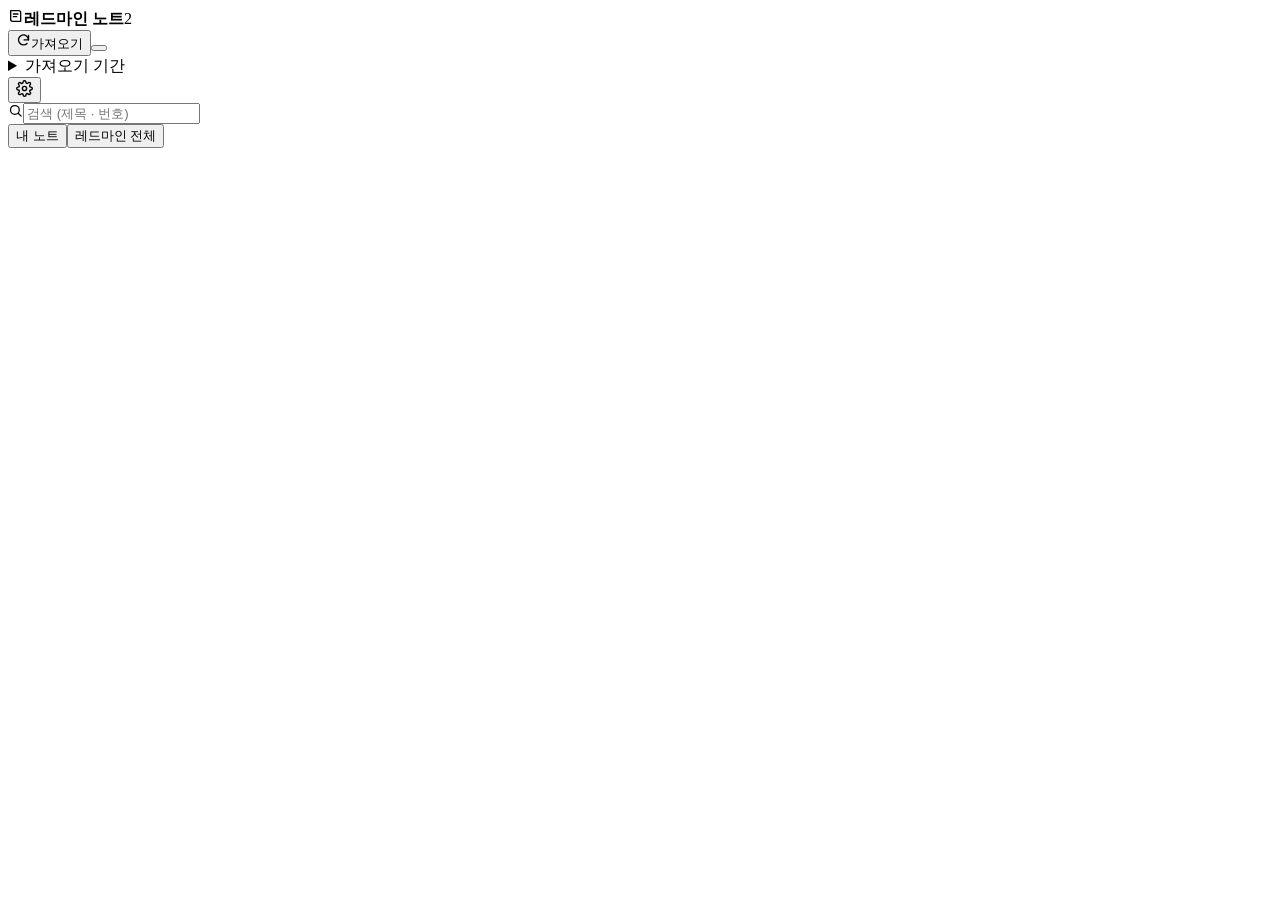
==== web/index.html @ 5d659760 "feat: 노트 배치 — 블록을 본문 · 옆 칸 · 숨김으로 자유 배치 (2.29.0) 노트의 블록(원문 · 첨부 · 정리 기록 · 댓글 · 연결된 일감 · 같은 주제 · 할 일 " ====
<!doctype html>
<html lang="ko">
<head>
<meta charset="utf-8">
<meta name="viewport" content="width=device-width, initial-scale=1">
<link rel="icon" type="image/png" href="[data-uri]">
<title>레드마인 노트 2</title>
<link rel="stylesheet" href="/static/css/theme.css">
<link rel="stylesheet" href="/static/css/base.css">
<link rel="stylesheet" href="/static/css/layout.css">
<link rel="stylesheet" href="/static/css/note.css">
<link rel="stylesheet" href="/static/css/memo.css">
<link rel="stylesheet" href="/static/css/note-doc.css">
<link rel="stylesheet" href="/static/css/features.css">
<link rel="stylesheet" href="/static/css/codefmt.css">
<link rel="stylesheet" href="/static/css/queries.css">
<link rel="stylesheet" href="/static/css/calendar.css">
<link rel="stylesheet" href="/static/css/polish.css">
<link rel="stylesheet" href="/static/css/v2.css">
</head>
<body>
<div id="tabbar" hidden></div>
<div id="app">
<nav id="nav" aria-label="메뉴">
  <div class="nv-brand"><span class="logo"><svg width="16" height="16" viewBox="0 0 24 24" fill="none" stroke="currentColor" stroke-width="2" stroke-linecap="round" stroke-linejoin="round"><path d="M4 4h12a3 3 0 0 1 3 3v13H7a3 3 0 0 1-3-3z"/><path d="M8 9h7M8 13h5"/></svg></span><b>레드마인 노트</b><span class="ver">2</span></div>
  <div id="navitems"></div>
  <div class="nv-sp"></div>
  <div class="nv-sync" id="navsync">
    <div class="nv-syncrow"><button class="primary" id="sync" title="레드마인에서 새로 생기거나 바뀐 내 일감을 가져옵니다"><svg width="15" height="15" viewBox="0 0 24 24" fill="none" stroke="currentColor" stroke-width="2.2" stroke-linecap="round" stroke-linejoin="round"><path d="M20 11a8 8 0 1 0-2.3 5.7"/><path d="M20 4v7h-7"/></svg>가져오기</button><button type="button" class="icon" id="syncFold" title="마지막 가져오기 · 기간 접기/펴기"></button></div>
    <div class="meta" id="lastsync"></div>
    <details id="syncopt"><summary>가져오기 기간</summary>
      <select id="syncRange" title="레드마인에서 내려받을 기간 (수정일 기준)"><option value="today">오늘 (당일만)</option><option value="7d" selected>최근 7일</option><option value="30d">최근 30일</option><option value="90d">최근 3개월</option><option value="365d">최근 1년</option><option value="custom">직접 지정…</option></select>
      <span class="dates" id="syncDates" style="display:none"><input type="date" id="from"> ~ <input type="date" id="to"></span>
    </details>
  </div>
  <div id="sbCal"></div>
  <div class="nv-foot">
    <button id="btnSet" class="icon" title="설정 (계정 · 글꼴 · 백업/복원 · 저장 위치)"><svg width="17" height="17" viewBox="0 0 24 24" fill="none" stroke="currentColor" stroke-width="2" stroke-linecap="round" stroke-linejoin="round"><circle cx="12" cy="12" r="3"/><path d="M19.4 15a1.7 1.7 0 0 0 .3 1.8l.1.1a2 2 0 1 1-2.8 2.8l-.1-.1a1.7 1.7 0 0 0-1.8-.3 1.7 1.7 0 0 0-1 1.5V21a2 2 0 1 1-4 0v-.1a1.7 1.7 0 0 0-1.1-1.5 1.7 1.7 0 0 0-1.8.3l-.1.1a2 2 0 1 1-2.8-2.8l.1-.1a1.7 1.7 0 0 0 .3-1.8 1.7 1.7 0 0 0-1.5-1H3a2 2 0 1 1 0-4h.1a1.7 1.7 0 0 0 1.5-1.1 1.7 1.7 0 0 0-.3-1.8l-.1-.1a2 2 0 1 1 2.8-2.8l.1.1a1.7 1.7 0 0 0 1.8.3H9a1.7 1.7 0 0 0 1-1.5V3a2 2 0 1 1 4 0v.1a1.7 1.7 0 0 0 1 1.5 1.7 1.7 0 0 0 1.8-.3l.1-.1a2 2 0 1 1 2.8 2.8l-.1.1a1.7 1.7 0 0 0-.3 1.8V9a1.7 1.7 0 0 0 1.5 1H21a2 2 0 1 1 0 4h-.1a1.7 1.7 0 0 0-1.5 1z"/></svg></button>
  </div>
</nav>
<main id="main">
  <div id="listpane">
    <div id="listhead">
      <div class="search"><svg width="15" height="15" viewBox="0 0 24 24" fill="none" stroke="currentColor" stroke-width="2" stroke-linecap="round"><circle cx="11" cy="11" r="7"/><path d="M21 21l-4.3-4.3"/></svg><input id="q" placeholder="검색 (제목 · 번호)" autocomplete="off"><button id="qclr" class="qclr" hidden title="검색어 지우기">✕</button></div>
      <div class="seg" id="qscope" title="내 노트에서 찾기 / 레드마인 전체(제목·번호)에서 찾기"><button type="button" data-qs="mine">내 노트</button><button type="button" data-qs="rm">레드마인 전체</button></div>
      <div id="lhx"></div>
    </div>
    <section id="list"></section>
  </div>
  <div class="split" id="s1"></div>
  <section id="center"></section>
  <div class="split" id="s2"></div>
  <section id="dict"></section>
</main>
</div>
<div id="toast"></div>
<div id="modal"></div>
<script src="/static/js/core.js"></script>
<script src="/static/js/layout.js"></script>
<script src="/static/js/list.js"></script>
<script src="/static/js/nav.js"></script>
<script src="/static/js/codefmt.js"></script>
<script src="/static/js/editor.js"></script>
<script src="/static/js/note.js"></script>
<script src="/static/js/annot.js"></script>
<script src="/static/js/tabs.js"></script>
<script src="/static/js/commands.js"></script>
<script src="/static/js/write.js"></script>
<script src="/static/js/common.js"></script>
<script src="/static/js/record.js"></script>
<script src="/static/js/noteside.js"></script>
<script src="/static/js/notelayout.js"></script>
<script src="/static/js/code.js"></script>
<script src="/static/js/summary.js"></script>
<script src="/static/js/dict.js"></script>
<script src="/static/js/sync.js"></script>
<script src="/static/js/settings.js"></script>
<script src="/static/js/update.js"></script>
<script src="/static/js/graph.js"></script>
<script src="/static/js/todo.js"></script>
<script src="/static/js/misc.js"></script>
<script src="/static/js/patchnote.js"></script>
<script src="/static/js/memo.js"></script>
<script src="/static/js/search.js"></script>
<script src="/static/js/trouble.js"></script>
<script src="/static/js/queries.js"></script>
<script src="/static/js/deploy.js"></script>
<script src="/static/js/calendar-alarm.js"></script>
<script src="/static/js/v2.js"></script>
<script src="/static/js/boot.js"></script>
</body>
</html>
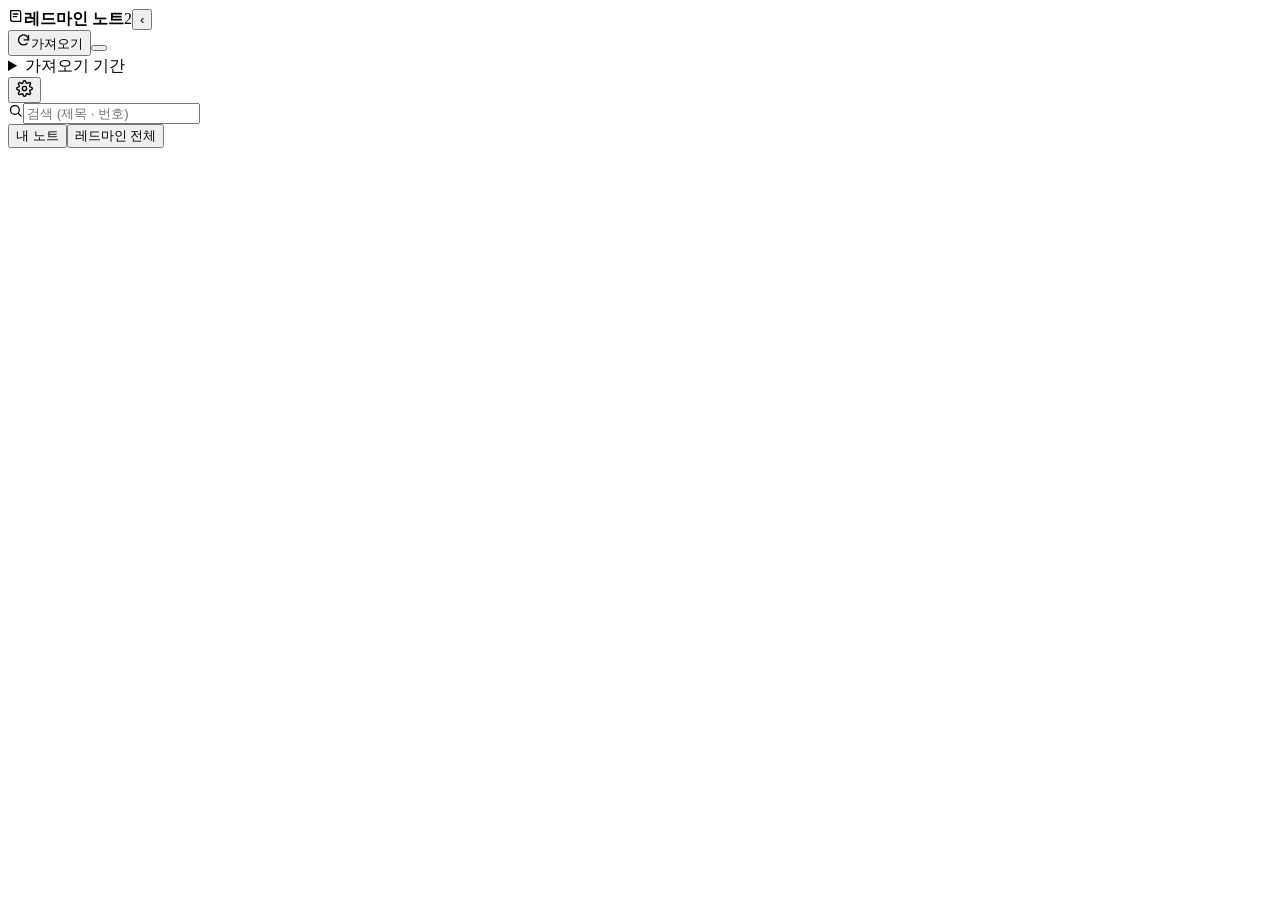
==== commit f3749d8e: "Align and collapse the navigation sidebar Align vault submenu items with the other navigation entrie" ====
--- a/web/index.html
+++ b/web/index.html
@@ -9,6 +9,7 @@
 <link rel="stylesheet" href="/static/css/base.css">
 <link rel="stylesheet" href="/static/css/layout.css">
 <link rel="stylesheet" href="/static/css/note.css">
+<link rel="stylesheet" href="/static/css/comment_editor.css">
 <link rel="stylesheet" href="/static/css/memo.css">
 <link rel="stylesheet" href="/static/css/note-doc.css">
 <link rel="stylesheet" href="/static/css/features.css">
@@ -22,7 +23,7 @@
 <div id="tabbar" hidden></div>
 <div id="app">
 <nav id="nav" aria-label="메뉴">
-  <div class="nv-brand"><span class="logo"><svg width="16" height="16" viewBox="0 0 24 24" fill="none" stroke="currentColor" stroke-width="2" stroke-linecap="round" stroke-linejoin="round"><path d="M4 4h12a3 3 0 0 1 3 3v13H7a3 3 0 0 1-3-3z"/><path d="M8 9h7M8 13h5"/></svg></span><b>레드마인 노트</b><span class="ver">2</span></div>
+  <div class="nv-brand"><span class="logo"><svg width="16" height="16" viewBox="0 0 24 24" fill="none" stroke="currentColor" stroke-width="2" stroke-linecap="round" stroke-linejoin="round"><path d="M4 4h12a3 3 0 0 1 3 3v13H7a3 3 0 0 1-3-3z"/><path d="M8 9h7M8 13h5"/></svg></span><b>레드마인 노트</b><span class="ver">2</span><button type="button" class="nv-toggle" id="navToggle" aria-label="왼쪽 메뉴 접기" title="왼쪽 메뉴 접기">‹</button></div>
   <div id="navitems"></div>
   <div class="nv-sp"></div>
   <div class="nv-sync" id="navsync">
@@ -61,6 +62,7 @@
 <script src="/static/js/nav.js"></script>
 <script src="/static/js/codefmt.js"></script>
 <script src="/static/js/editor.js"></script>
+<script src="/static/js/comment_editor.js"></script>
 <script src="/static/js/note.js"></script>
 <script src="/static/js/annot.js"></script>
 <script src="/static/js/tabs.js"></script>
@@ -87,6 +89,8 @@
 <script src="/static/js/deploy.js"></script>
 <script src="/static/js/calendar-alarm.js"></script>
 <script src="/static/js/v2.js"></script>
+<script src="/static/js/downloads.js"></script>
+<script src="/static/js/ctxmenu.js"></script>
 <script src="/static/js/boot.js"></script>
 </body>
 </html>
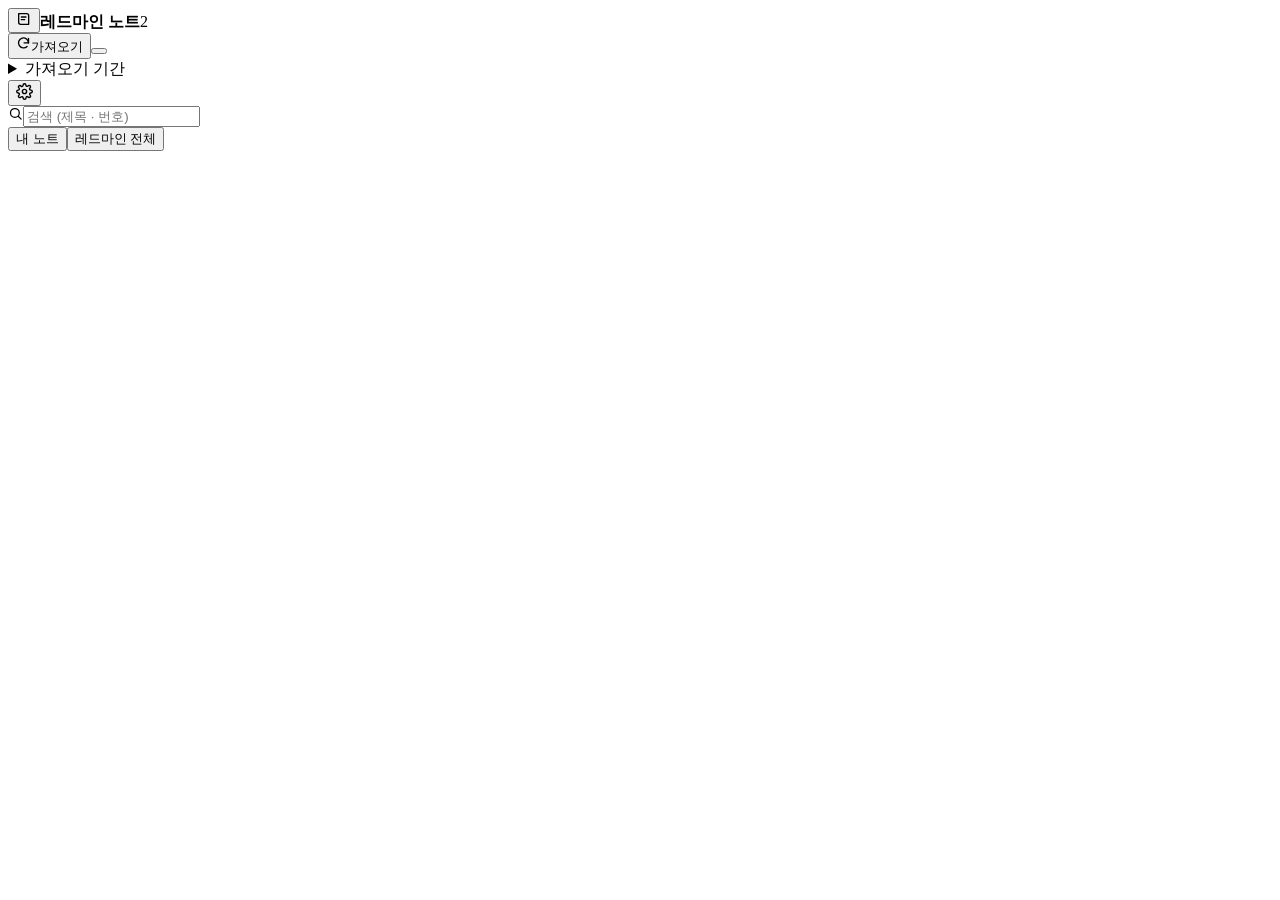
==== commit b3117952: "feat: 왼쪽 메뉴를 로고 아이콘으로 접고 펼치기 (2.41.1) 로고 옆 ‹ › 단추를 없애고 맨 위 로고 아이콘 자체가 접기 · 펼치기 단추가 된다.  Co-Authored-" ====
--- a/web/index.html
+++ b/web/index.html
@@ -15,6 +15,7 @@
 <link rel="stylesheet" href="/static/css/features.css">
 <link rel="stylesheet" href="/static/css/codefmt.css">
 <link rel="stylesheet" href="/static/css/queries.css">
+<link rel="stylesheet" href="/static/css/wiki.css">
 <link rel="stylesheet" href="/static/css/calendar.css">
 <link rel="stylesheet" href="/static/css/polish.css">
 <link rel="stylesheet" href="/static/css/v2.css">
@@ -23,7 +24,7 @@
 <div id="tabbar" hidden></div>
 <div id="app">
 <nav id="nav" aria-label="메뉴">
-  <div class="nv-brand"><span class="logo"><svg width="16" height="16" viewBox="0 0 24 24" fill="none" stroke="currentColor" stroke-width="2" stroke-linecap="round" stroke-linejoin="round"><path d="M4 4h12a3 3 0 0 1 3 3v13H7a3 3 0 0 1-3-3z"/><path d="M8 9h7M8 13h5"/></svg></span><b>레드마인 노트</b><span class="ver">2</span><button type="button" class="nv-toggle" id="navToggle" aria-label="왼쪽 메뉴 접기" title="왼쪽 메뉴 접기">‹</button></div>
+  <div class="nv-brand"><button type="button" class="logo nv-toggle" id="navToggle" aria-label="왼쪽 메뉴 접기" title="왼쪽 메뉴 접기" aria-expanded="true"><svg width="16" height="16" viewBox="0 0 24 24" fill="none" stroke="currentColor" stroke-width="2" stroke-linecap="round" stroke-linejoin="round"><path d="M4 4h12a3 3 0 0 1 3 3v13H7a3 3 0 0 1-3-3z"/><path d="M8 9h7M8 13h5"/></svg></button><b>레드마인 노트</b><span class="ver">2</span></div>
   <div id="navitems"></div>
   <div class="nv-sp"></div>
   <div class="nv-sync" id="navsync">
@@ -85,6 +86,7 @@
 <script src="/static/js/memo.js"></script>
 <script src="/static/js/search.js"></script>
 <script src="/static/js/trouble.js"></script>
+<script src="/static/js/wiki.js"></script>
 <script src="/static/js/queries.js"></script>
 <script src="/static/js/deploy.js"></script>
 <script src="/static/js/calendar-alarm.js"></script>
